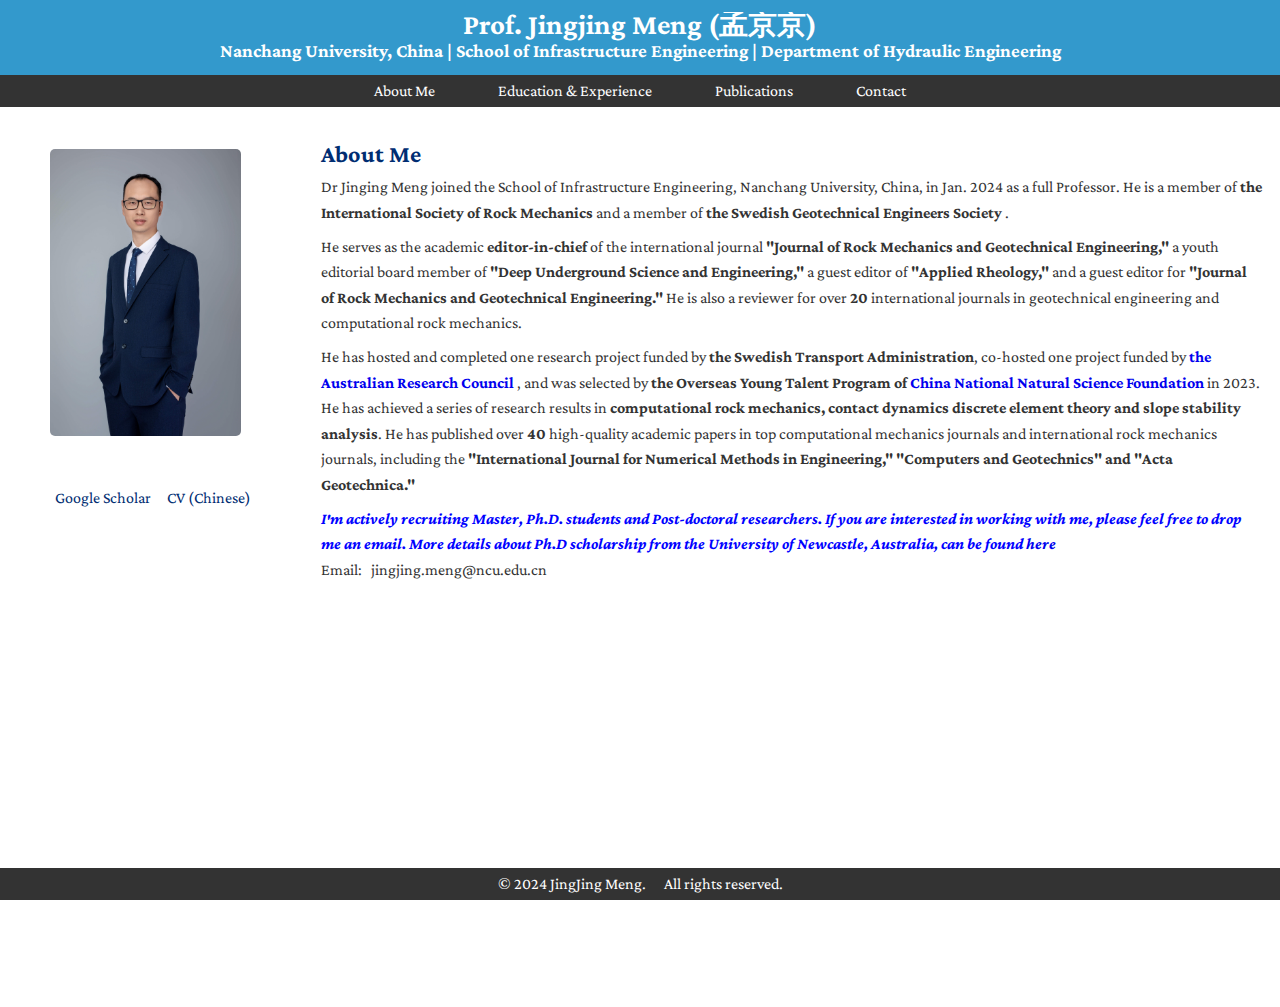
==== pages/aboutme.html @ 9441b680 "feat: add more proper names'<a> links" ====
<!DOCTYPE html>
<html lang="en">
  <head>
    <meta charset="UTF-8" />
    <meta name="viewport" content="width=device-width, initial-scale=1.0" />
    <link rel="stylesheet" href="../styles/porto.css" />
    <title>About Me</title>
  </head>
  <body>
    <header>
      <div class="container">
        <h1>Prof. Jingjing Meng (孟京京)</h1>
        <h3>
          <a
            style="color: white; text-decoration: none"
            href="https://www.ncu.edu.cn/"
            target="_blank"
            >Nanchang University, China</a
          >
          | School of Infrastructure Engineering | Department of Hydraulic
          Engineering
        </h3>
      </div>
    </header>
    <nav>
      <ul>
        <li><a href="./aboutme.html">About Me</a></li>
        <li>
          <a href="./education-work.html">Education & Experience</a>
        </li>
        <li><a href="./publications.html">Publications</a></li>
        <li><a href="./contact.html">Contact</a></li>
      </ul>
    </nav>
    <main class="user-container">
      <div class="avatar-container">
        <div class="image-container">
          <img
            class="avatar"
            src="../data/avarta.jpg"
            alt="Jinging Meng's image"
            width="100%"
            height="auto"
          />
        </div>
        <div class="avatar-links">
          <a
            href="https://scholar.google.com.au/citations?user=XEM8_QkAAAAJ&hl=en"
            target="_blank"
            >Google Scholar</a
          >
          <a href="../data/cv.pdf" target="_blank">CV (Chinese)</a>
        </div>
      </div>

      <div class="user-description">
        <h2>About Me</h2>
        <p>
          Dr Jinging Meng joined the School of Infrastructure Engineering,
          Nanchang University, China, in Jan. 2024 as a full Professor. He is a
          member of
          <strong>the International Society of Rock Mechanics</strong> and a
          member of
          <strong>the Swedish Geotechnical Engineers Society</strong>
          .<br />
        </p>
        <p>
          He serves as the academic <strong>editor-in-chief</strong> of the
          international journal
          <strong>
            "Journal of Rock Mechanics and Geotechnical Engineering,"</strong
          >
          a youth editorial board member of
          <strong> "Deep Underground Science and Engineering,"</strong> a guest
          editor of <strong> "Applied Rheology,"</strong> and a guest editor for
          <strong>
            "Journal of Rock Mechanics and Geotechnical Engineering."</strong
          >
          He is also a reviewer for over <strong>20</strong> international journals in
          geotechnical engineering and computational rock mechanics.
          <br />
        </p>
        <p>
          He has hosted and completed one research project funded by
          <strong>the Swedish Transport Administration</strong>, co-hosted one
          project funded by <strong><a href="https://www.arc.gov.au", target="_blank"> the Australian Research Council<a></strong> ,
          and was selected by
          <strong>
            the Overseas Young Talent Program of
            <a href="https://www.nsfc.gov.cn/" target="_blank"
              >China National Natural Science Foundation</a
            >
          </strong>
          in 2023. He has achieved a series of research results in
          <strong
            >computational rock mechanics, contact dynamics discrete element
            theory and slope stability analysis</strong
          >. He has published over <strong>40</strong> high-quality academic
          papers in top computational mechanics journals and international rock
          mechanics journals, including the
          <strong>
            "International Journal for Numerical Methods in Engineering,"
            "Computers and Geotechnics" and "Acta Geotechnica."</strong
          >
        </p>
        <p style="color: blue">
          <i>
            <strong>
              I'm actively recruiting Master, Ph.D. students and Post-doctoral
              researchers. If you are interested in working with me, please feel
              free to drop me an email. More details about Ph.D scholarship from
              the University of Newcastle, Australia, can be found
              <a href="./contact.html">here</a></strong
            ></i
          >
        </p>
        <a
          style="text-decoration: none; color: #333"
          href="mailto:someone@yoursite.com"
          >Email: &nbsp; jingjing.meng@ncu.edu.cn</a
        >
      </div>
    </main>
    <footer class="footer">
      <p>
        &copy; 2024 JingJing Meng.&nbsp;&nbsp;&nbsp;&nbsp;&nbsp; All rights
        reserved.
      </p>
    </footer>
  </body>
</html>
---- styles/porto.css ----
@import url("https://fonts.googleapis.com/css2?family=Crimson Pro:ital,wght@0,100;0,300;0,400;0,500;0,700;0,900;1,100;1,300;1,400;1,500;1,700;1,900&display=swap");
/* General Styles */
* {
  box-sizing: border-box;
  padding: 0;
  margin: 0;
  text-decoration: none;
}

html {
  font-size: 100%;
}

body {
  font-family: Crimson Pro, sans-serif;
  line-height: 1.6rem;
  min-height: 100vh;
  overflow: hidden;
  color: #333;
}

.container {
  width: 90%;
  margin: auto;
  overflow: hidden;
}

/* Header */
header {
  background: #3399cc;
  color: white;
  padding: 12px 0;
  text-align: center;
}

header h1 {
  margin: 0;
  font-size: 1.8rem;
}

header p {
  margin: 5px 0;
}

/* Navigation */
nav ul {
  background: #333;
  list-style: none;
  padding: 3px;
  /* margin: 0; */
  text-align: center;
  position: sticky;
}

nav ul li {
  display: inline;
  margin: 0 30px;
}

nav ul li a {
  color: white;
  text-decoration: none;
}
nav ul li a:hover {
  font-size: 1.1rem;
  color: #ffcc00;
  transition: all 0.3s;
}

/* Main Content */
main {
  height: calc(80vh - 10px);
  padding: 2px;
  overflow-y: auto;
  /* border: 1px solid #ccc;  */
}

/* section {
  margin-bottom: 20px;
} */

h2 {
  color: #002d72;
}

/******* About Me *********/
.user-container {
  display: grid;
  grid-template-columns: 1fr 3fr;
  /* background-color: green; */
  min-height: 100vh;
  flex: 1;
}
.avatar-container {
  display: flex;
  flex-direction: column;
  position: relative;
  /* background-color: #002d72; */
  text-align: center;
  align-items: center;
  justify-content: center;
}

.avatar {
  position: absolute;
  top: 2.5rem;
  left: 3rem;
  border-radius: 5px;
  max-width: 60%;
}

.avatar-links {
  display: flex;
  position: absolute;
  left: 3.3rem;
  top: 23.5rem;
  /* width: 14.5rem; */
  align-items: center;
  justify-content: center;
  gap: 1rem;
  /* background-color: red; */
}
.avatar-links a {
  text-decoration: none;
  color: #002d72;
  font-size: 1rem;
}
.user-description {
  /* background-color: lightblue; */
  height: 100%;
  text-align: left;
  margin-right: 1rem;
}
.user-description h2 {
  margin-top: 2rem;
}

.user-description p {
  margin-top: 0.5rem;
}

/******* Education and Work Experience *********/
.education-work-experience-picture-container {
  display: grid;
  grid-template-columns: 1fr 1fr;
  justify-items: center;
}
.education-work-experience {
  margin-left: 3rem;
}
.education-work-experience h2 {
  text-align: center;
}

/******* publications *********/
.selected-publications {
  text-align: center;
  margin-top: 1rem;
}
.publications {
  display: flex;
  flex-direction: column;
  justify-content: center;
  align-items: center;
}
.publications a {
  text-decoration: none;
}

/******* contact *********/
.contact-container {
  display: grid;
  grid-template-columns: 1fr 1fr;
  gap: 1.5rem;
  min-height: 100vh;
  margin: 1rem 1rem;
  justify-content: center;
  text-align: left;
}
.contact-container h2 {
  text-align: center;
}

/**** Footer ********/
.footer {
  position: absolute;
  bottom: 0;
  width: 100vw;
  text-align: center;
  padding: 3px;
  background-color: #333333;
  color: white;
}
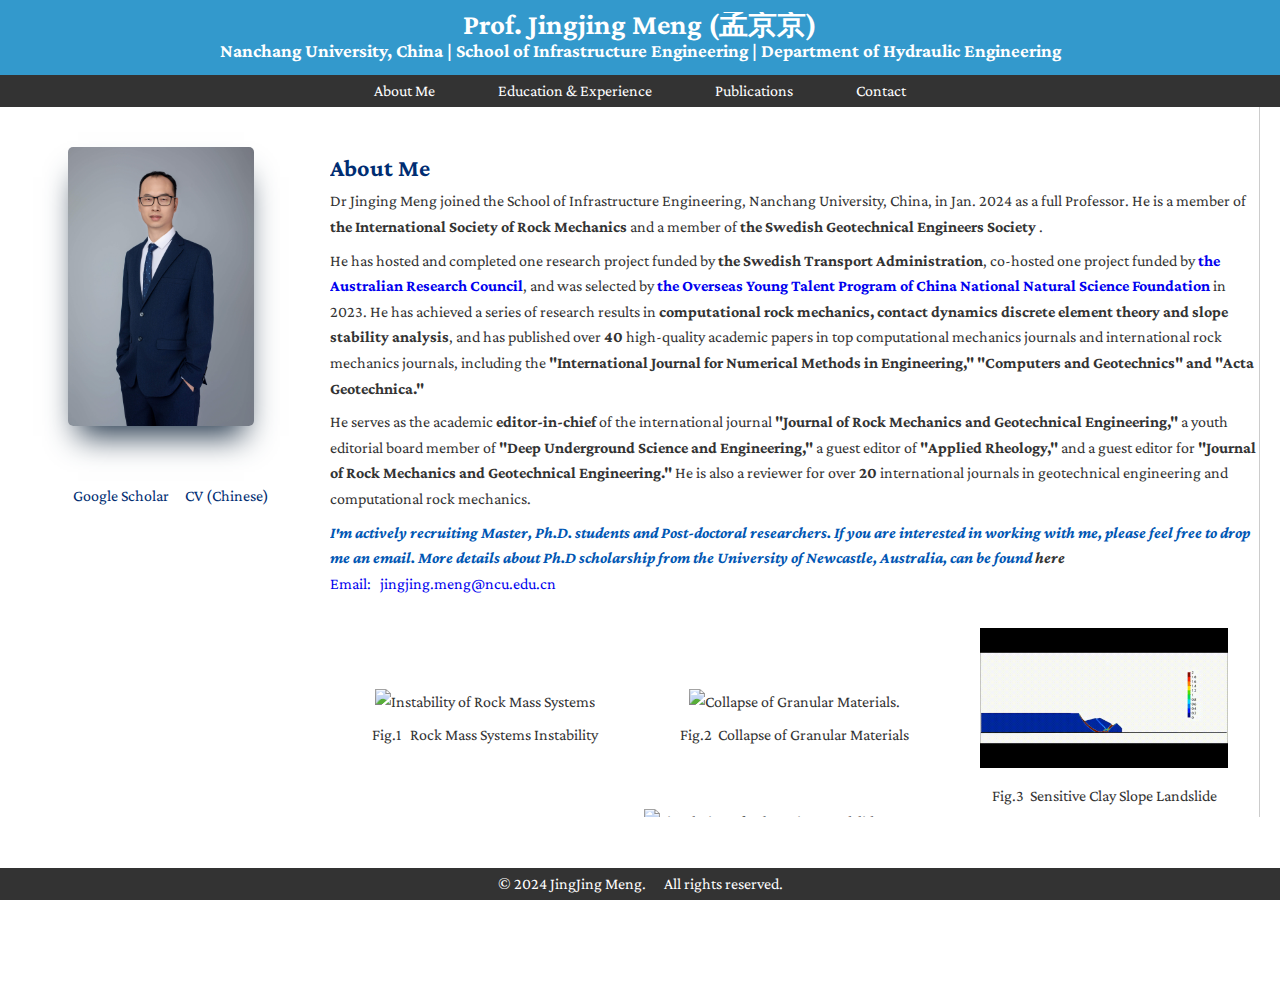
==== commit e0e7be03: "feat: finish static site with all the css config" ====
--- a/pages/aboutme.html
+++ b/pages/aboutme.html
@@ -52,7 +52,6 @@
           <a href="../data/cv.pdf" target="_blank">CV (Chinese)</a>
         </div>
       </div>
-
       <div class="user-description">
         <h2>About Me</h2>
         <p>
@@ -63,6 +62,26 @@
           member of
           <strong>the Swedish Geotechnical Engineers Society</strong>
           .<br />
+        </p>
+        <p>
+          He has hosted and completed one research project funded by
+          <strong>the Swedish Transport Administration</strong>, co-hosted one
+          project funded by <strong><a href="https://www.arc.gov.au", target="_blank"> the Australian Research Council<a></strong>,
+          and was selected by
+            <a href="https://www.nsfc.gov.cn/" target="_blank"
+              > <strong> the Overseas Young Talent Program of China National Natural Science Foundation</strong></a
+            >
+          in 2023. He has achieved a series of research results in
+          <strong
+            >computational rock mechanics, contact dynamics discrete element
+            theory and slope stability analysis</strong
+          >, and has published over <strong>40</strong> high-quality academic
+          papers in top computational mechanics journals and international rock
+          mechanics journals, including the
+          <strong>
+            "International Journal for Numerical Methods in Engineering,"
+            "Computers and Geotechnics" and "Acta Geotechnica."</strong
+          >
         </p>
         <p>
           He serves as the academic <strong>editor-in-chief</strong> of the
@@ -80,30 +99,7 @@
           geotechnical engineering and computational rock mechanics.
           <br />
         </p>
-        <p>
-          He has hosted and completed one research project funded by
-          <strong>the Swedish Transport Administration</strong>, co-hosted one
-          project funded by <strong><a href="https://www.arc.gov.au", target="_blank"> the Australian Research Council<a></strong> ,
-          and was selected by
-          <strong>
-            the Overseas Young Talent Program of
-            <a href="https://www.nsfc.gov.cn/" target="_blank"
-              >China National Natural Science Foundation</a
-            >
-          </strong>
-          in 2023. He has achieved a series of research results in
-          <strong
-            >computational rock mechanics, contact dynamics discrete element
-            theory and slope stability analysis</strong
-          >. He has published over <strong>40</strong> high-quality academic
-          papers in top computational mechanics journals and international rock
-          mechanics journals, including the
-          <strong>
-            "International Journal for Numerical Methods in Engineering,"
-            "Computers and Geotechnics" and "Acta Geotechnica."</strong
-          >
-        </p>
-        <p style="color: blue">
+        <p style="color:#0056b3;">
           <i>
             <strong>
               I'm actively recruiting Master, Ph.D. students and Post-doctoral
@@ -115,11 +111,63 @@
           >
         </p>
         <a
-          style="text-decoration: none; color: #333"
+          style="text-decoration: none;"
           href="mailto:someone@yoursite.com"
           >Email: &nbsp; jingjing.meng@ncu.edu.cn</a
         >
+        <div class="picture">
+          <div class="picture-container">
+            <div >
+              <img
+                width="60%"
+                height="auto"
+                src="../data/image2.gif"
+                alt="Instability of Rock Mass Systems"
+              />
+              <p>Fig.1 &nbsp; Rock Mass Systems Instability </p>
+            </div>
+            <div>
+              <img
+                width="60%"
+                height="auto"
+                src="../data/image4.gif"
+                alt="Collapse of Granular Materials."
+              />
+              <p>Fig.2 &nbsp;Collapse of Granular Materials</p>
+            </div>
+            <div>
+              <img
+                width="80%"
+                height="auto"
+                src="../data/image5.gif"
+                alt="Sensitive Clay Slope Landslide"
+              />
+              <p>Fig.3 &nbsp;Sensitive Clay Slope Landslide</p>
+            </div>
+          </div>
+          <div class="picture-container1">
+          <div>
+            <img
+              width="80%"
+              height="auto"
+              src="../data/image1.gif"
+              alt="Simulation of Submarine Landslide Processes"
+            />
+            <p>Fig.4 &nbsp;Simulation of Submarine Landslide Processes</p>
+          </div>
+          <div>
+            <img
+              width="80%"
+              height="auto"
+              src="../data/image3.png"
+              alt="Interaction of Granular Structures"
+            />
+            <p>Fig.5 &nbsp;Instability of Rock Mass Systems</p>
+          </div>
+        </div>
+        </div>
       </div>
+      
     </main>
     <footer class="footer">
       <p>
--- a/styles/porto.css
+++ b/styles/porto.css
@@ -42,6 +42,10 @@
   margin: 5px 0;
 }
 
+h2 {
+  color: #002d72;
+}
+
 /* Navigation */
 nav ul {
   background: #333;
@@ -69,18 +73,10 @@
 
 /* Main Content */
 main {
-  height: calc(80vh - 10px);
-  padding: 2px;
+  /* height: calc(70vh - 10px); */
+  padding: 0 20px;
   overflow-y: auto;
   /* border: 1px solid #ccc;  */
-}
-
-/* section {
-  margin-bottom: 20px;
-} */
-
-h2 {
-  color: #002d72;
 }
 
 /******* About Me *********/
@@ -89,16 +85,22 @@
   grid-template-columns: 1fr 3fr;
   /* background-color: green; */
   min-height: 100vh;
-  flex: 1;
-}
+}
+
+a:hover {
+  color: #0056b3;
+  text-decoration: none;
+}
+
 .avatar-container {
   display: flex;
   flex-direction: column;
   position: relative;
-  /* background-color: #002d72; */
-  text-align: center;
-  align-items: center;
-  justify-content: center;
+  /* background-color: pink; */
+  text-align: center;
+  align-items: center;
+  justify-content: center;
+  position: sticky;
 }
 
 .avatar {
@@ -107,6 +109,7 @@
   left: 3rem;
   border-radius: 5px;
   max-width: 60%;
+  box-shadow: rgb(38, 57, 77) 0px 20px 30px -10px;
 }
 
 .avatar-links {
@@ -118,7 +121,6 @@
   align-items: center;
   justify-content: center;
   gap: 1rem;
-  /* background-color: red; */
 }
 .avatar-links a {
   text-decoration: none;
@@ -129,7 +131,12 @@
   /* background-color: lightblue; */
   height: 100%;
   text-align: left;
-  margin-right: 1rem;
+  /* margin-right: 1rem; */
+  height: calc(80vh - 10px);
+  overflow-y: auto;
+  border-right: 1px solid #ccc;
+  position: relative;
+  padding: 1rem 0;
 }
 .user-description h2 {
   margin-top: 2rem;
@@ -138,18 +145,40 @@
 .user-description p {
   margin-top: 0.5rem;
 }
-
-/******* Education and Work Experience *********/
-.education-work-experience-picture-container {
+.user-description a:last-child {
+  color: #333;
+}
+.user-description a:last-child:hover {
+  color: #0056b3;
+}
+.picture {
+  margin-top: 2rem;
+}
+.picture-container {
   display: grid;
-  grid-template-columns: 1fr 1fr;
+  grid-template-columns: 1fr 1fr 1fr;
+  align-items: center;
+  justify-content: space-between;
+  text-align: center;
+}
+.picture-container1 {
+  display: grid;
+  grid-template-rows: 1rf 1fr;
+  align-items: center;
+  justify-content: center;
+  text-align: center;
+}
+
+/******* Education and Experience *********/
+.education-experience-container {
+  display: flex;
+  /* grid-template-columns: 1fr 1fr; */
+  flex-direction: column;
   justify-items: center;
-}
-.education-work-experience {
-  margin-left: 3rem;
-}
-.education-work-experience h2 {
-  text-align: center;
+  margin: 2rem 10rem 2rem 10rem;
+}
+.education-experience h2 {
+  text-align: flex-left;
 }
 
 /******* publications *********/
@@ -163,22 +192,71 @@
   justify-content: center;
   align-items: center;
 }
+
 .publications a {
   text-decoration: none;
 }
 
 /******* contact *********/
 .contact-container {
-  display: grid;
-  grid-template-columns: 1fr 1fr;
-  gap: 1.5rem;
-  min-height: 100vh;
-  margin: 1rem 1rem;
-  justify-content: center;
+  display: flex;
+  flex-direction: column;
+  justify-content: center;
+  align-items: center;
   text-align: left;
-}
-.contact-container h2 {
-  text-align: center;
+  min-height: calc(80vh - 8px);
+  overflow-y: auto;
+  border-left: 1px solid #ccc;
+  position: relative;
+}
+
+.contact-info {
+  position: absolute;
+  height: 95%;
+  z-index: 0;
+  margin: 0rem 5rem 2rem 5rem;
+}
+.contact-info p2 {
+  margin: 0;
+}
+.contact-info h2 {
+  text-align: center;
+  margin: 0.3rem 0;
+}
+.contact-info p {
+  margin: 0.3rem 2rem;
+}
+.contact-info ol li {
+  margin: 0.1rem 3rem;
+}
+.contact-info a:nth-last-child(2) {
+  margin: 2rem 2rem;
+}
+.contact-info a:nth-last-child(1) {
+  margin: 2rem 0;
+}
+.contact-info a:nth-last-child(2):hover {
+  color: #0056b3;
+}
+.contact-info a:nth-last-child(1):hover {
+  color: #0056b3;
+}
+.contact-image {
+  display: flex;
+  align-items: center;
+  justify-content: center;
+  position: absolute;
+  height: 28%;
+  width: 40%;
+  bottom: -10rem;
+  right: 9rem;
+  z-index: 10;
+  /* background-color: green; */
+}
+.contact-image img {
+  border-radius: 5px;
+  box-shadow: rgba(0, 0, 0, 0.25) 0px 14px 28px,
+    rgba(0, 0, 0, 0.22) 0px 10px 10px;
 }
 
 /**** Footer ********/
@@ -191,3 +269,13 @@
   background-color: #333333;
   color: white;
 }
+.footer p:hover {
+  color: #ffc600;
+}
+
+@media only screen and (max-width: 60em) {
+  .card-container {
+    display: flex;
+    flex-direction: column;
+  }
+}
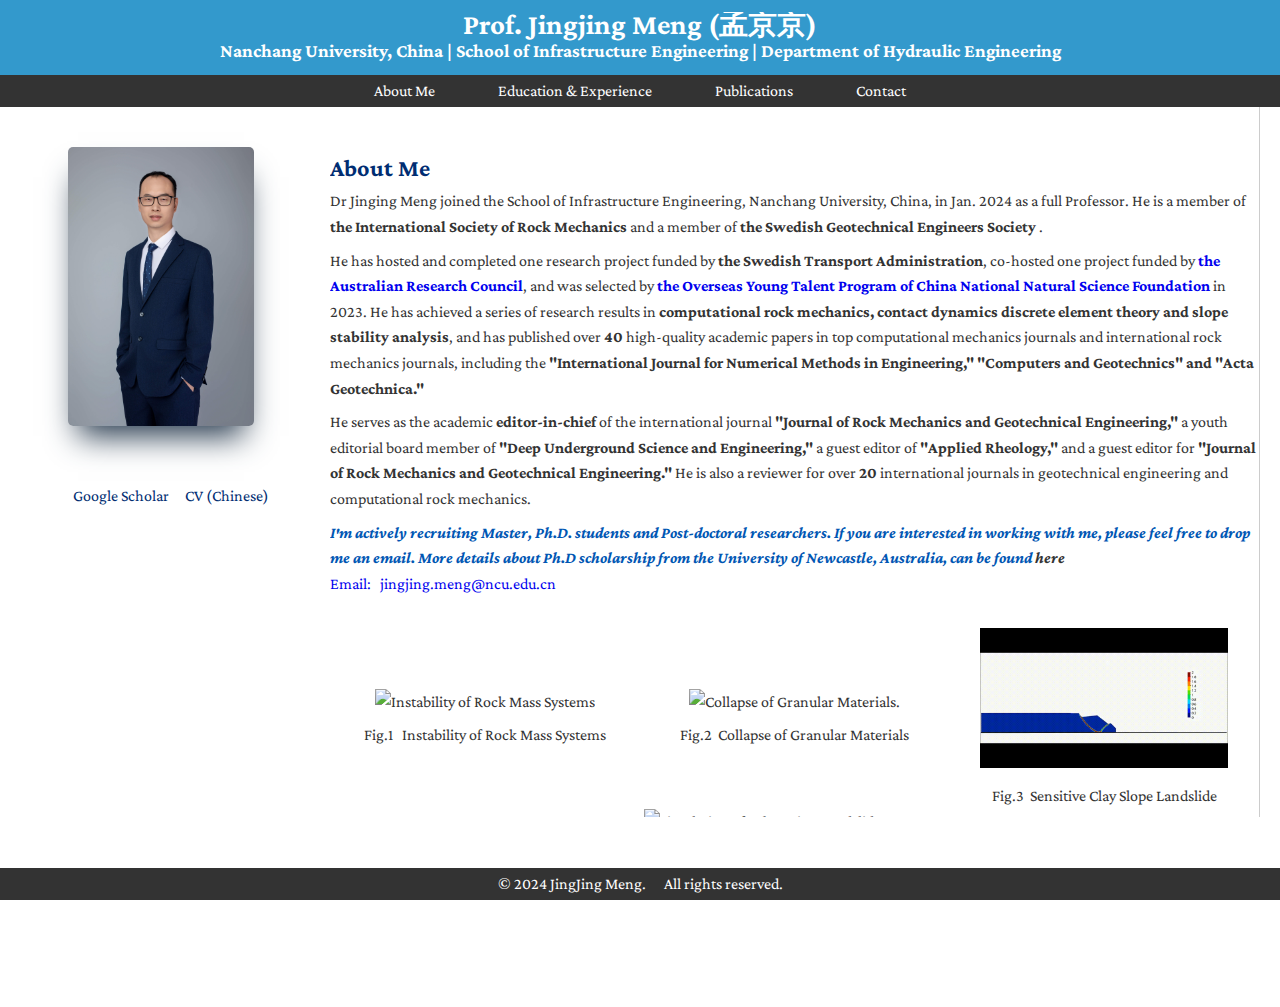
==== commit 6c612dfd: "feat: update index.html" ====
--- a/pages/aboutme.html
+++ b/pages/aboutme.html
@@ -124,7 +124,7 @@
                 src="../data/image2.gif"
                 alt="Instability of Rock Mass Systems"
               />
-              <p>Fig.1 &nbsp; Rock Mass Systems Instability </p>
+              <p>Fig.1 &nbsp; Instability of Rock Mass Systems </p>
             </div>
             <div>
               <img
--- a/styles/porto.css
+++ b/styles/porto.css
@@ -212,7 +212,7 @@
 
 .contact-info {
   position: absolute;
-  height: 95%;
+  height: 90%;
   z-index: 0;
   margin: 0rem 5rem 2rem 5rem;
 }
@@ -248,7 +248,7 @@
   position: absolute;
   height: 28%;
   width: 40%;
-  bottom: -10rem;
+  bottom: -11rem;
   right: 9rem;
   z-index: 10;
   /* background-color: green; */
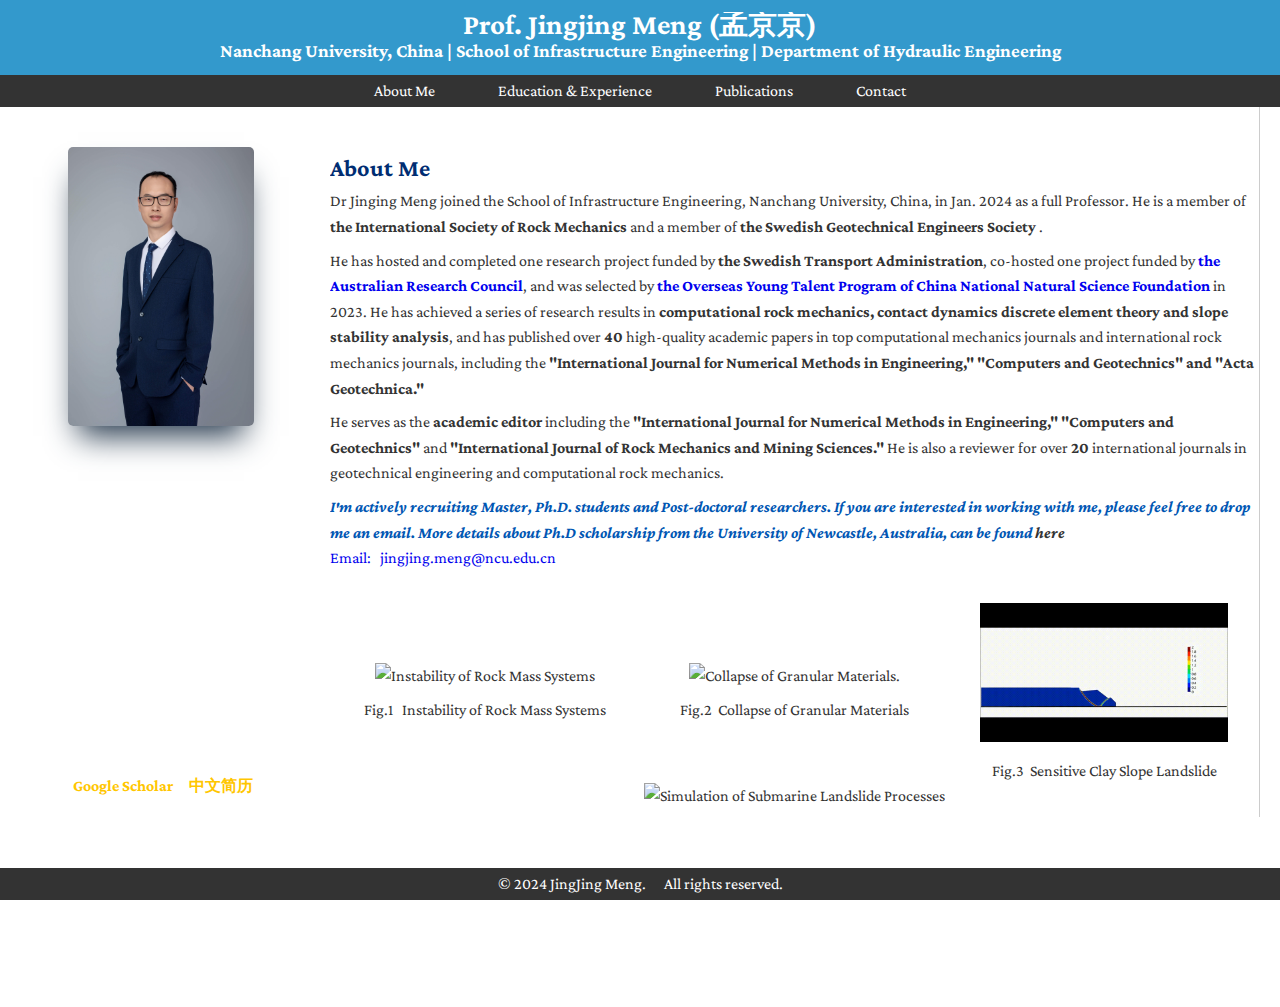
==== commit 4509b557: "feat: change avarta font weight about me text" ====
--- a/pages/aboutme.html
+++ b/pages/aboutme.html
@@ -49,7 +49,7 @@
             target="_blank"
             >Google Scholar</a
           >
-          <a href="../data/cv.pdf" target="_blank">CV (Chinese)</a>
+          <a href="../data/cv.pdf" target="_blank">中文简历</a>
         </div>
       </div>
       <div class="user-description">
@@ -84,17 +84,11 @@
           >
         </p>
         <p>
-          He serves as the academic <strong>editor-in-chief</strong> of the
-          international journal
+          He serves as the <strong>academic editor</strong> including the
           <strong>
-            "Journal of Rock Mechanics and Geotechnical Engineering,"</strong
+            "International Journal for Numerical Methods in Engineering,"</strong
           >
-          a youth editorial board member of
-          <strong> "Deep Underground Science and Engineering,"</strong> a guest
-          editor of <strong> "Applied Rheology,"</strong> and a guest editor for
-          <strong>
-            "Journal of Rock Mechanics and Geotechnical Engineering."</strong
-          >
+          <strong> "Computers and Geotechnics"</strong> and <strong> "International Journal of Rock Mechanics and Mining Sciences."</strong>
           He is also a reviewer for over <strong>20</strong> international journals in
           geotechnical engineering and computational rock mechanics.
           <br />
--- a/styles/porto.css
+++ b/styles/porto.css
@@ -116,7 +116,7 @@
   display: flex;
   position: absolute;
   left: 3.3rem;
-  top: 23.5rem;
+  bottom: 13rem;
   /* width: 14.5rem; */
   align-items: center;
   justify-content: center;
@@ -124,8 +124,9 @@
 }
 .avatar-links a {
   text-decoration: none;
-  color: #002d72;
+  color: #ffc600;
   font-size: 1rem;
+  font-weight: bolder;
 }
 .user-description {
   /* background-color: lightblue; */
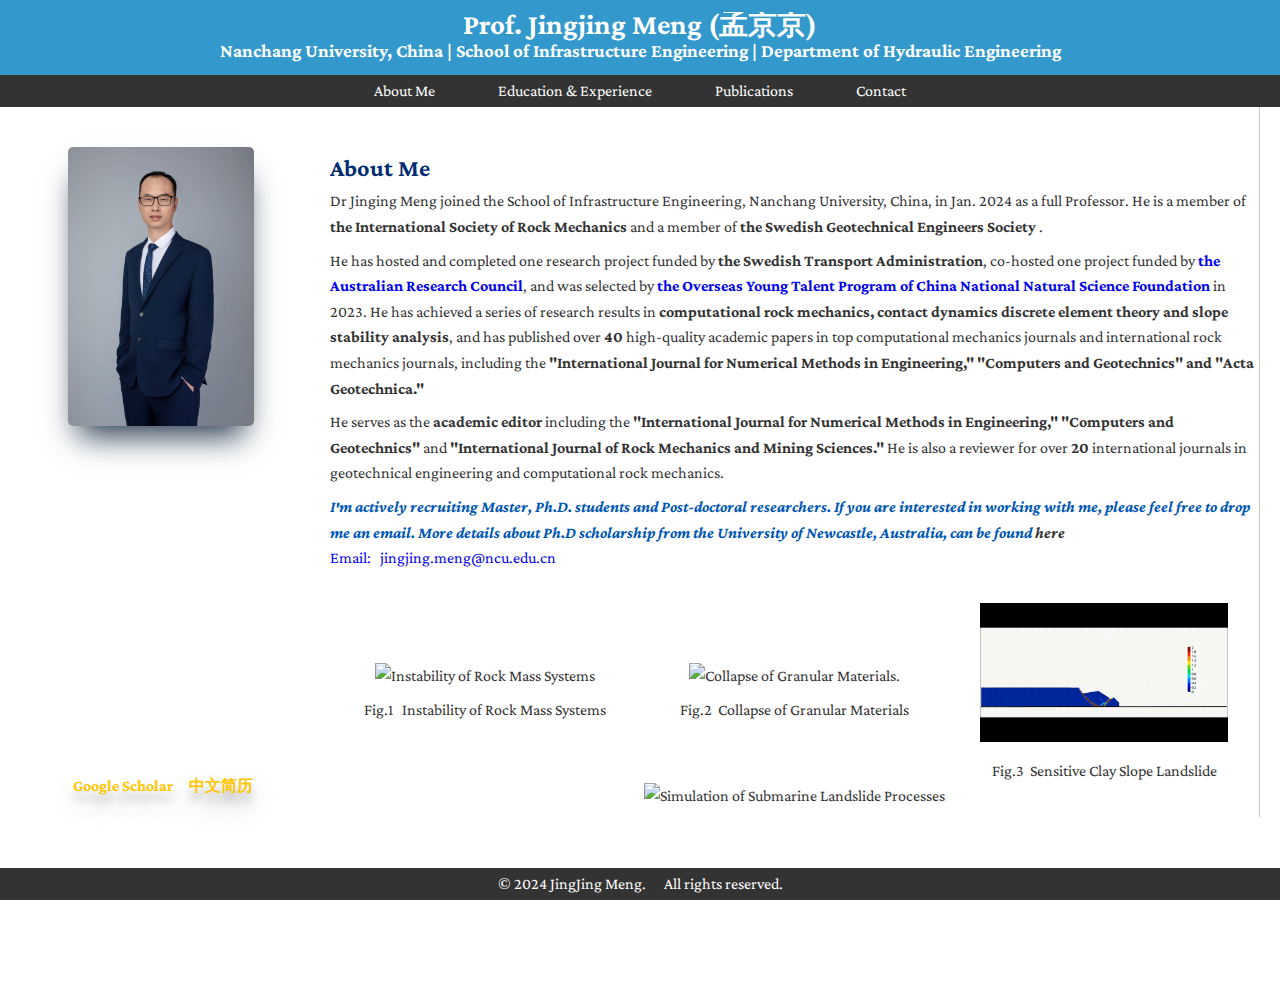
==== commit 731b81f0: "feat:add favicon" ====
--- a/pages/aboutme.html
+++ b/pages/aboutme.html
@@ -4,6 +4,7 @@
     <meta charset="UTF-8" />
     <meta name="viewport" content="width=device-width, initial-scale=1.0" />
     <link rel="stylesheet" href="../styles/porto.css" />
+    <link rel="icon" type="image/png" sizes="20*20" href="../data/favicon.png">
     <title>About Me</title>
   </head>
   <body>
--- a/styles/porto.css
+++ b/styles/porto.css
@@ -66,9 +66,14 @@
   text-decoration: none;
 }
 nav ul li a:hover {
-  font-size: 1.1rem;
+  font-weight: bold;
   color: #ffcc00;
-  transition: all 0.3s;
+  /* color: white; */
+  border: 2px solid white;
+  border-radius: 3px;
+  padding: 3px 3px;
+  box-shadow: 0 0 3px #ffe205, 0 0 7px #ffe205, 0 0 7px #ffe205;
+  transition: all 0.3s ease;
 }
 
 /* Main Content */
@@ -127,6 +132,8 @@
   color: #ffc600;
   font-size: 1rem;
   font-weight: bolder;
+  text-shadow: rgba(0, 0, 0, 0.25) 0px 14px 28px,
+    rgba(0, 0, 0, 0.22) 0px 10px 10px;
 }
 .user-description {
   /* background-color: lightblue; */
@@ -273,10 +280,21 @@
 .footer p:hover {
   color: #ffc600;
 }
-
-@media only screen and (max-width: 60em) {
-  .card-container {
-    display: flex;
-    flex-direction: column;
-  }
-}
+/* widescreen */
+@media only screen and (max-width: 1200px) {
+}
+/* normal  */
+@media only screen and (max-width: 992px) {
+}
+/* tablet  */
+@media only screen and (max-width: 768px) {
+}
+/*smartphone  */
+@media only screen and (max-width: 576px) {
+}
+/* landscape */
+@media (orientation: landscape) {
+}
+
+@media (max-height: 500px) {
+}
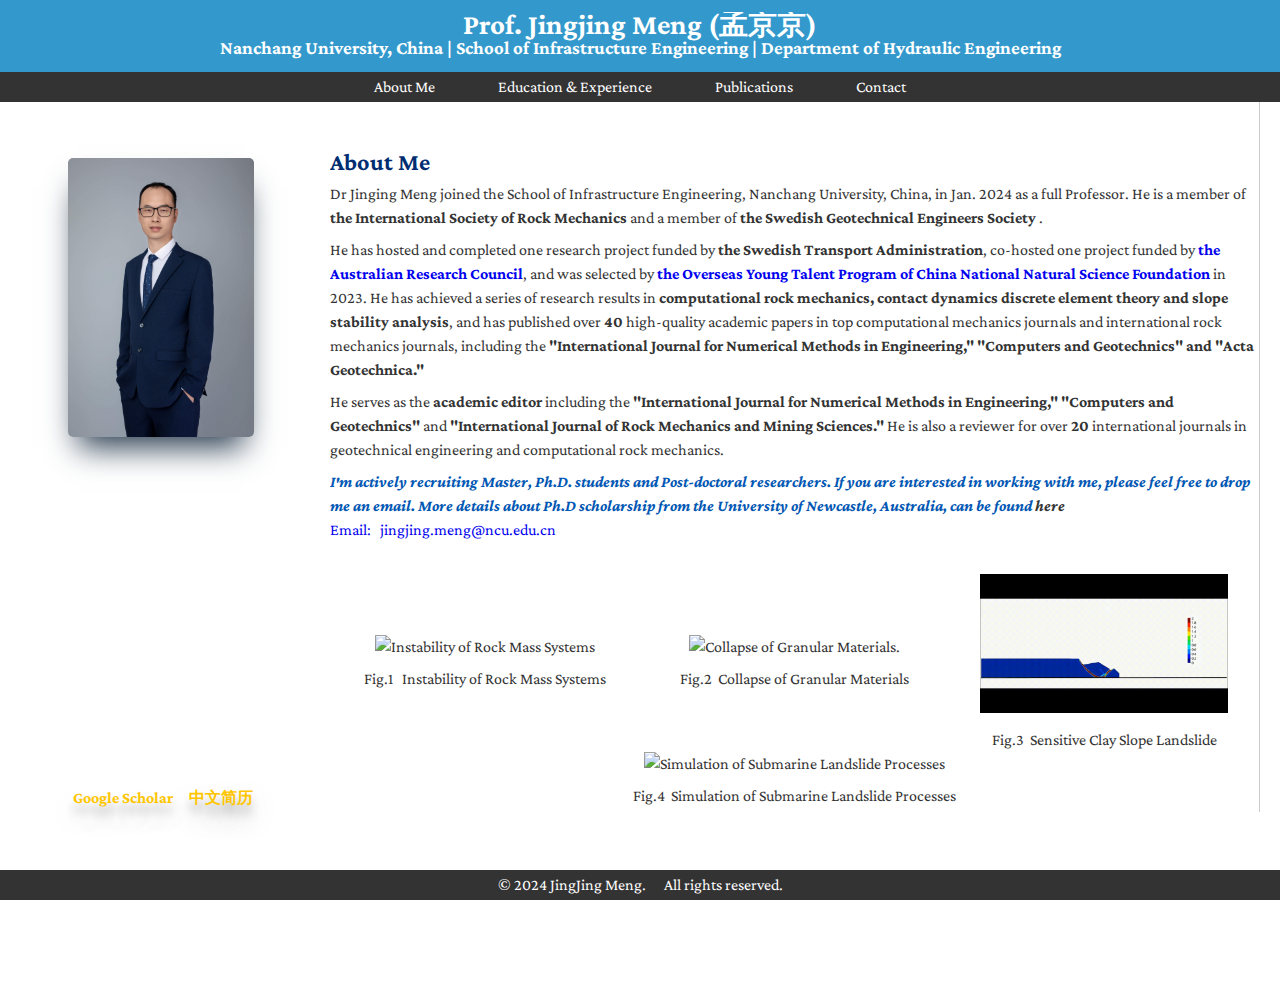
==== commit baccba57: "feat: add reponsive design to five break points" ====
--- a/pages/aboutme.html
+++ b/pages/aboutme.html
@@ -5,6 +5,7 @@
     <meta name="viewport" content="width=device-width, initial-scale=1.0" />
     <link rel="stylesheet" href="../styles/porto.css" />
     <link rel="icon" type="image/png" sizes="20*20" href="../data/favicon.png">
+    <link rel="stylesheet" href="https://cdnjs.cloudflare.com/ajax/libs/font-awesome/4.7.0/css/font-awesome.min.css">
     <title>About Me</title>
   </head>
   <body>
@@ -23,8 +24,9 @@
         </h3>
       </div>
     </header>
-    <nav>
-      <ul>
+    <nav class="navbar-container">
+      <!-- main menu -->
+      <ul class="main-menu">
         <li><a href="./aboutme.html">About Me</a></li>
         <li>
           <a href="./education-work.html">Education & Experience</a>
@@ -33,25 +35,25 @@
         <li><a href="./contact.html">Contact</a></li>
       </ul>
     </nav>
-    <main class="user-container">
-      <div class="avatar-container">
-        <div class="image-container">
+    <main>
+    <div class="user-container">
+      <div class="avatar-container">   
           <img
             class="avatar"
             src="../data/avarta.jpg"
-            alt="Jinging Meng's image"
+            alt="Jingjing Meng's image"
             width="100%"
             height="auto"
           />
-        </div>
-        <div class="avatar-links">
-          <a
-            href="https://scholar.google.com.au/citations?user=XEM8_QkAAAAJ&hl=en"
-            target="_blank"
-            >Google Scholar</a
-          >
-          <a href="../data/cv.pdf" target="_blank">中文简历</a>
-        </div>
+          <div class="avatar-links">
+            <a
+              href="https://scholar.google.com.au/citations?user=XEM8_QkAAAAJ&hl=en"
+              target="_blank"
+              >Google Scholar</a
+            >
+            <a href="../data/cv.pdf" target="_blank">中文简历</a>
+          </div>
+       
       </div>
       <div class="user-description">
         <h2>About Me</h2>
@@ -162,7 +164,7 @@
         </div>
         </div>
       </div>
-      
+    </div>
     </main>
     <footer class="footer">
       <p>
@@ -170,5 +172,6 @@
         reserved.
       </p>
     </footer>
+    <script src="../scripts/scripts.js"></script>
   </body>
 </html>
--- a/styles/porto.css
+++ b/styles/porto.css
@@ -13,10 +13,11 @@
 
 body {
   font-family: Crimson Pro, sans-serif;
-  line-height: 1.6rem;
+  line-height: 1.5rem;
   min-height: 100vh;
   overflow: hidden;
   color: #333;
+  scroll-behavior: smooth;
 }
 
 .container {
@@ -51,7 +52,7 @@
   background: #333;
   list-style: none;
   padding: 3px;
-  /* margin: 0; */
+  margin: 0 auto;
   text-align: center;
   position: sticky;
 }
@@ -67,15 +68,47 @@
 }
 nav ul li a:hover {
   font-weight: bold;
-  color: #ffcc00;
-  /* color: white; */
+  /* color: #ffcc00; */
+  color: white;
   border: 2px solid white;
   border-radius: 3px;
   padding: 3px 3px;
   box-shadow: 0 0 3px #ffe205, 0 0 7px #ffe205, 0 0 7px #ffe205;
   transition: all 0.3s ease;
-}
-
+  cursor: pointer;
+}
+
+/* mobile menu */
+.mobile-menu-items {
+  position: absolute;
+  /* top: 30px; */
+  bottom: 0;
+  left: 0;
+  width: 100%;
+  background-color: rgba(154, 192, 204, 0.5);
+  text-align: center;
+  transition: transform 0.3s ease;
+  transform: translateX(100%);
+}
+.mobile-menu-list {
+  display: flex;
+  flex-direction: column;
+  align-items: center;
+  height: 100%;
+  padding: 300px;
+  gap: 2rem;
+  font-size: 1.2rem;
+}
+.nav .mobile-menu-toggle {
+  cursor: pointer;
+}
+
+.mobile-menu-items.active {
+  transform: translateX(0);
+}
+.nav .mobile-menu {
+  display: none;
+}
 /* Main Content */
 main {
   /* height: calc(70vh - 10px); */
@@ -101,7 +134,7 @@
   display: flex;
   flex-direction: column;
   position: relative;
-  /* background-color: pink; */
+  /*background-color: pink;*/
   text-align: center;
   align-items: center;
   justify-content: center;
@@ -110,7 +143,7 @@
 
 .avatar {
   position: absolute;
-  top: 2.5rem;
+  top: 3.5rem;
   left: 3rem;
   border-radius: 5px;
   max-width: 60%;
@@ -121,12 +154,13 @@
   display: flex;
   position: absolute;
   left: 3.3rem;
-  bottom: 13rem;
-  /* width: 14.5rem; */
+  bottom: 12rem;
   align-items: center;
   justify-content: center;
   gap: 1rem;
-}
+  cursor: pointer;
+}
+
 .avatar-links a {
   text-decoration: none;
   color: #ffc600;
@@ -135,6 +169,7 @@
   text-shadow: rgba(0, 0, 0, 0.25) 0px 14px 28px,
     rgba(0, 0, 0, 0.22) 0px 10px 10px;
 }
+
 .user-description {
   /* background-color: lightblue; */
   height: 100%;
@@ -180,28 +215,33 @@
 /******* Education and Experience *********/
 .education-experience-container {
   display: flex;
-  /* grid-template-columns: 1fr 1fr; */
   flex-direction: column;
-  justify-items: center;
-  margin: 2rem 10rem 2rem 10rem;
-}
-.education-experience h2 {
-  text-align: flex-left;
-}
+  justify-items: left;
+  margin: 1rem 10rem 1rem 10rem;
+  /* position: relative; */
+  overflow-y: auto;
+  height: calc(80vh - 8px);
+}
+/* .education-experience-container h2 {
+  text-align: left;
+} */
 
 /******* publications *********/
-.selected-publications {
-  text-align: center;
+.publications-container {
+  display: flex;
+  flex-direction: column;
+  justify-content: left;
   margin-top: 1rem;
-}
-.publications {
+  align-items: center;
+}
+/* .publications {
   display: flex;
   flex-direction: column;
   justify-content: center;
   align-items: center;
-}
-
-.publications a {
+} */
+
+.publications-container a {
   text-decoration: none;
 }
 
@@ -211,8 +251,9 @@
   flex-direction: column;
   justify-content: center;
   align-items: center;
+  /* height: 100%; */
   text-align: left;
-  min-height: calc(80vh - 8px);
+  height: calc(80vh - 8px);
   overflow-y: auto;
   border-left: 1px solid #ccc;
   position: relative;
@@ -222,11 +263,11 @@
   position: absolute;
   height: 90%;
   z-index: 0;
-  margin: 0rem 5rem 2rem 5rem;
-}
-.contact-info p2 {
-  margin: 0;
-}
+  margin: 0rem 5rem 1rem 5rem;
+}
+/* .contact-info p2 {
+  margin: 0 auto;
+} */
 .contact-info h2 {
   text-align: center;
   margin: 0.3rem 0;
@@ -237,11 +278,11 @@
 .contact-info ol li {
   margin: 0.1rem 3rem;
 }
-.contact-info a:nth-last-child(2) {
+/* .contact-info a:nth-last-child(2) {
   margin: 2rem 2rem;
-}
+} */
 .contact-info a:nth-last-child(1) {
-  margin: 2rem 0;
+  margin: 2rem 2rem;
 }
 .contact-info a:nth-last-child(2):hover {
   color: #0056b3;
@@ -251,27 +292,30 @@
 }
 .contact-image {
   display: flex;
-  align-items: center;
-  justify-content: center;
+  /* grid-template-columns: 1fr 3fr; */
+  align-items: center;
+  justify-content: space-around;
+  text-align: center;
   position: absolute;
-  height: 28%;
-  width: 40%;
+  /* height: 20%;
+  width: 30%;
   bottom: -11rem;
-  right: 9rem;
+  right: 6rem; */
   z-index: 10;
-  /* background-color: green; */
+  /*background-color: green;*/
 }
 .contact-image img {
   border-radius: 5px;
   box-shadow: rgba(0, 0, 0, 0.25) 0px 14px 28px,
     rgba(0, 0, 0, 0.22) 0px 10px 10px;
+  width: 100%;
 }
 
 /**** Footer ********/
 .footer {
   position: absolute;
   bottom: 0;
-  width: 100vw;
+  width: 100%;
   text-align: center;
   padding: 3px;
   background-color: #333333;
@@ -280,18 +324,319 @@
 .footer p:hover {
   color: #ffc600;
 }
+
 /* widescreen */
 @media only screen and (max-width: 1200px) {
-}
+  .avatar-links {
+    display: flex;
+    position: absolute;
+    left: 3rem;
+    bottom: 13rem;
+    align-items: center;
+    justify-content: center;
+    gap: 0.5rem;
+  }
+  .education-experience-container {
+    margin: 0rem 5rem;
+    height: calc(80vh - 10px);
+    overflow-y: auto;
+    justify-content: left;
+    line-height: 1.4rem;
+  }
+
+  .contact-image {
+    display: flex;
+    align-items: center;
+    justify-content: space-around;
+    text-align: center;
+    position: absolute;
+    z-index: 10;
+    /*background-color: green;*/
+  }
+
+  .contact-image img {
+    width: 100%;
+  }
+}
+/* transition */
+@media only screen and (max-width: 1094px) {
+  .avatar-links {
+    display: flex;
+    position: absolute;
+    left: 2.5rem;
+    bottom: 15rem;
+    align-items: center;
+    justify-content: center;
+    gap: 0.5rem;
+  }
+  .education-experience-container {
+    margin: 0rem 5rem;
+    height: calc(80vh - 10px);
+    overflow-y: auto;
+    justify-content: left;
+    line-height: 1.5rem;
+  }
+  .publications-container {
+    height: calc(80vh - 10px);
+    overflow-y: auto;
+    line-height: 1.5rem;
+  }
+
+  .contact-image {
+    display: flex;
+    align-items: center;
+    justify-content: space-around;
+    text-align: center;
+    position: absolute;
+    z-index: 10;
+    /*background-color: green;*/
+  }
+  .contact-image img {
+    width: 90%;
+  }
+}
+
 /* normal  */
 @media only screen and (max-width: 992px) {
-}
+  .avatar-links {
+    display: flex;
+    position: absolute;
+    left: 2.5rem;
+    bottom: 16rem;
+    align-items: center;
+    justify-content: center;
+    gap: 0.5rem;
+  }
+  .avatar-links a {
+    font-size: small;
+  }
+  .education-experience-container {
+    margin: 0rem 3rem;
+    height: calc(80vh - 10px);
+    overflow-y: auto;
+    justify-content: left;
+    line-height: 1.5rem;
+  }
+  .contact-info h2 {
+    text-align: center;
+    margin: 0.3rem auto;
+    font-size: larger;
+  }
+
+  .contact-image {
+    display: flex;
+    align-items: center;
+    justify-content: space-around;
+    text-align: center;
+    position: absolute;
+    z-index: 10;
+    /*background-color: green;*/
+  }
+  .contact-image img {
+    width: 80%;
+  }
+}
+
 /* tablet  */
 @media only screen and (max-width: 768px) {
+  .avatar {
+    position: absolute;
+    top: 2.5rem;
+    left: 2.5rem;
+    border-radius: 5px;
+    max-width: 60%;
+    box-shadow: rgb(38, 57, 77) 0px 20px 30px -10px;
+  }
+
+  .avatar-links {
+    display: flex;
+    flex-direction: column;
+    position: absolute;
+    left: 2.7rem;
+    bottom: 19rem;
+    align-items: center;
+    justify-content: center;
+    gap: 0.5rem;
+  }
+  .avatar-links a {
+    font-size: small;
+  }
+  .education-experience-container {
+    margin: 0rem 3rem;
+    height: calc(80vh - 10px);
+    overflow-y: auto;
+    justify-content: left;
+    line-height: 1.2rem;
+    font-size: 1rem;
+  }
+  .education-experience-container h2 {
+    font-size: larger;
+  }
+  .publications-container {
+    margin: 0rem 1rem;
+    height: calc(80vh - 10px);
+    overflow-y: auto;
+    line-height: 1.3rem;
+    justify-content: left;
+    font-size: 0.9rem;
+  }
+  .publications-container h2 {
+    font-size: larger;
+  }
+
+  .contact-container {
+    text-align: left;
+    min-height: calc(80vh - 8px);
+    overflow-y: auto;
+    border-left: 1px solid #ccc;
+    position: relative;
+  }
+  .contact-info a:nth-last-child(1) {
+    margin: 1rem auto;
+    display: none;
+  }
+  .contact-image {
+    display: grid;
+    grid-template-columns: 1fr 4fr;
+    align-items: center;
+    justify-content: center;
+    /* background-color: green; */
+  }
+  .contact-image img {
+    display: none;
+  }
 }
 /*smartphone  */
 @media only screen and (max-width: 576px) {
-}
+  header {
+    padding: 4px 0;
+  }
+  header h1 {
+    margin: 0;
+    font-size: 1.2rem;
+  }
+  header h3 {
+    font-size: 1rem;
+  }
+
+  nav {
+    background: #333;
+    list-style: none;
+    padding: 3px;
+    margin: 0 auto;
+    text-align: center;
+    position: sticky;
+  }
+
+  nav ul {
+    display: flex;
+    flex-direction: column;
+    font-size: 0.8rem;
+    padding: 0;
+  }
+
+  .user-container {
+    /* min-height: 100vh; */
+    font-size: 0.8rem;
+    display: grid;
+    grid-template-columns: 1fr 3fr;
+  }
+  .avatar-container {
+    display: flex;
+    flex-direction: column;
+    position: relative;
+    /* background-color: pink; */
+    text-align: center;
+    align-items: center;
+    justify-content: center;
+  }
+  .avatar {
+    position: absolute;
+    top: 3.5rem;
+    left: 1rem;
+    border-radius: 5px;
+    max-width: 60%;
+    box-shadow: rgb(38, 57, 77) 0px 20px 30px -10px;
+    height: fit-content;
+  }
+
+  .avatar-links {
+    display: flex;
+    flex-direction: column;
+    position: absolute;
+    left: 0rem;
+    top: 5rem;
+    align-items: center;
+    justify-content: center;
+    cursor: pointer;
+  }
+
+  .avatar-links a {
+    text-decoration: none;
+    color: #ffc600;
+    font-size: 0.8rem;
+    font-weight: bolder;
+    text-shadow: rgba(0, 0, 0, 0.25) 0px 14px 28px,
+      rgba(0, 0, 0, 0.22) 0px 10px 10px;
+  }
+  .picture-container {
+    display: flex;
+    flex-direction: column;
+    align-items: center;
+    justify-content: space-between;
+    text-align: center;
+  }
+  .education-experience-container {
+    display: flex;
+    flex-direction: column;
+    justify-items: left;
+    margin: 1rem 1rem 1rem 1rem;
+    overflow-y: auto;
+    height: calc(80vh - 8px);
+    font-size: 0.8rem;
+  }
+  .publications-container {
+    height: calc(80vh - 10px);
+    overflow-y: auto;
+    line-height: 1.1rem;
+    justify-content: left;
+    font-size: 0.8rem;
+  }
+  .publications-container h2 {
+    font-size: large;
+  }
+  .contact-container {
+    text-align: left;
+    min-height: calc(80vh - 8px);
+    overflow-y: auto;
+    border-left: 1px solid #ccc;
+    /* position: relative; */
+    margin: 0;
+    padding: 0;
+    font-size: 0.8rem;
+  }
+
+  .contact-info h2 {
+    text-align: center;
+    margin: 0.3rem 0;
+  }
+  .contact-info p {
+    margin: 0.3rem 0;
+  }
+  .contact-info ol li {
+    margin: 0.1rem 0;
+  }
+  .contact-info a:nth-last-child(2) {
+    margin: 1rem 0;
+  }
+  .contact-info a:nth-last-child(1) {
+    margin: 1rem 0;
+  }
+  .footer {
+    font-size: 0.8rem;
+  }
+}
+
 /* landscape */
 @media (orientation: landscape) {
 }
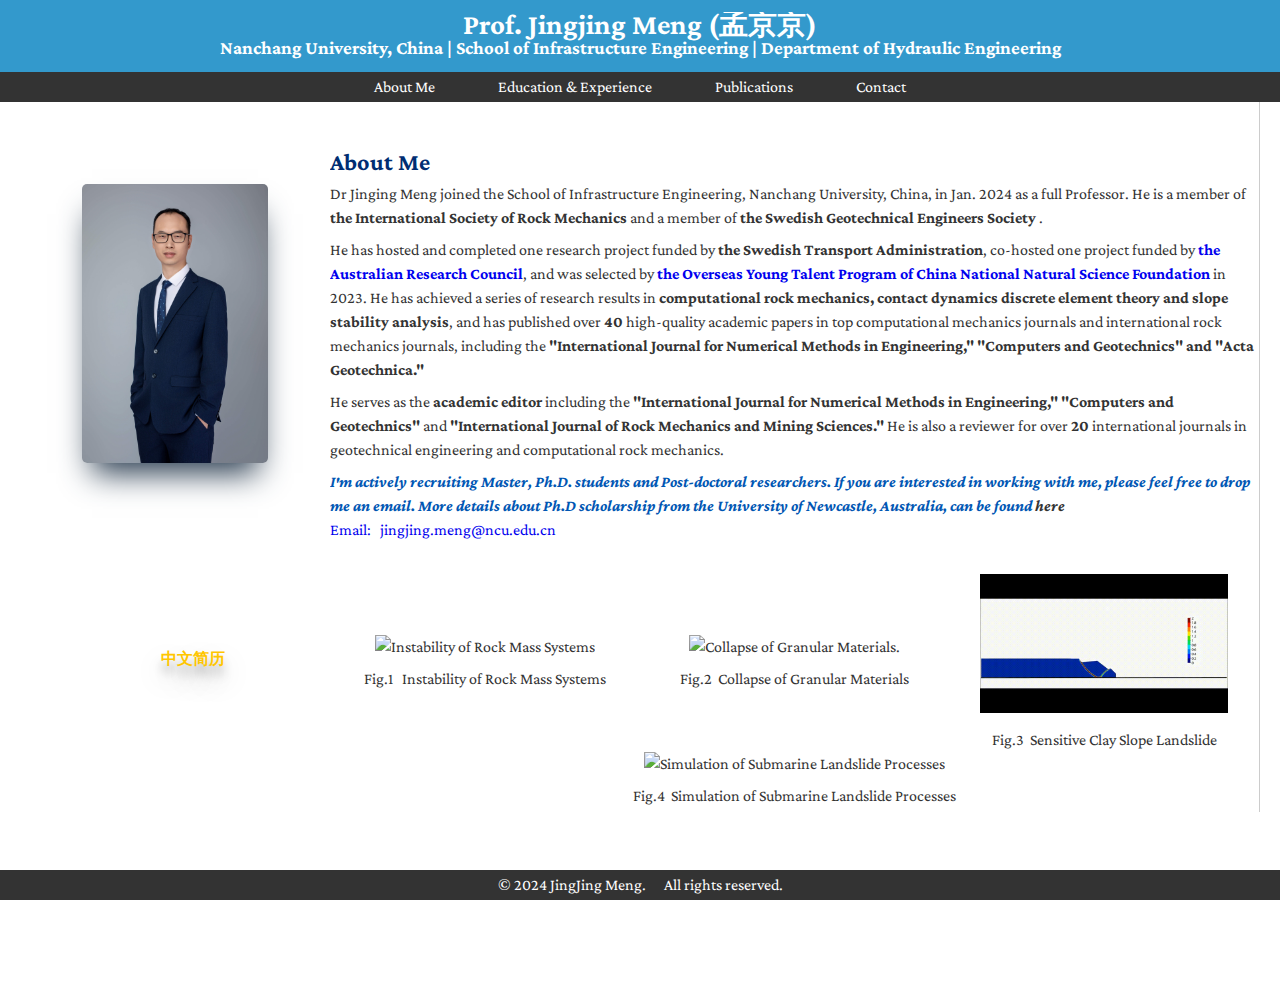
==== commit 4b65302e: "feat: add width to  avarta container" ====
--- a/pages/aboutme.html
+++ b/pages/aboutme.html
@@ -6,6 +6,7 @@
     <link rel="stylesheet" href="../styles/porto.css" />
     <link rel="icon" type="image/png" sizes="20*20" href="../data/favicon.png">
     <link rel="stylesheet" href="https://cdnjs.cloudflare.com/ajax/libs/font-awesome/4.7.0/css/font-awesome.min.css">
+    <link rel="stylesheet" href="https://cdn.jsdelivr.net/gh/jpswalsh/academicons/css/academicons.min.css">
     <title>About Me</title>
   </head>
   <body>
@@ -42,18 +43,17 @@
             class="avatar"
             src="../data/avarta.jpg"
             alt="Jingjing Meng's image"
-            width="100%"
+            width="80%"
             height="auto"
           />
-          <div class="avatar-links">
+          <div class="avatar-links">  
             <a
               href="https://scholar.google.com.au/citations?user=XEM8_QkAAAAJ&hl=en"
               target="_blank"
-              >Google Scholar</a
+              ><i class="ai ai-google-scholar-square ai"></i></a
             >
-            <a href="../data/cv.pdf" target="_blank">中文简历</a>
+            <a href="../data/cv.pdf" target="_blank">中文简历</a>     
           </div>
-       
       </div>
       <div class="user-description">
         <h2>About Me</h2>
--- a/styles/porto.css
+++ b/styles/porto.css
@@ -133,18 +133,22 @@
 .avatar-container {
   display: flex;
   flex-direction: column;
+  /* display: grid;
+  grid-template-rows: 3fr 1fr; */
   position: relative;
-  /*background-color: pink;*/
-  text-align: center;
-  align-items: center;
-  justify-content: center;
-  position: sticky;
+  /* background-color: pink; */
+  text-align: center;
+  align-items: center;
+  height: 65%;
+  width: 100%;
 }
 
 .avatar {
   position: absolute;
-  top: 3.5rem;
-  left: 3rem;
+  top: 14%;
+  left: 20%;
+  max-width: 100%;
+  height: auto;
   border-radius: 5px;
   max-width: 60%;
   box-shadow: rgb(38, 57, 77) 0px 20px 30px -10px;
@@ -153,18 +157,20 @@
 .avatar-links {
   display: flex;
   position: absolute;
-  left: 3.3rem;
-  bottom: 12rem;
+  left: 30%;
+  bottom: 0rem;
   align-items: center;
   justify-content: center;
-  gap: 1rem;
   cursor: pointer;
+  text-decoration: none;
+  font-weight: bold;
 }
 
 .avatar-links a {
   text-decoration: none;
   color: #ffc600;
   font-size: 1rem;
+  padding: 1rem;
   font-weight: bolder;
   text-shadow: rgba(0, 0, 0, 0.25) 0px 14px 28px,
     rgba(0, 0, 0, 0.22) 0px 10px 10px;
@@ -297,6 +303,7 @@
   justify-content: space-around;
   text-align: center;
   position: absolute;
+  margin-left: 2rem;
   /* height: 20%;
   width: 30%;
   bottom: -11rem;
@@ -330,8 +337,8 @@
   .avatar-links {
     display: flex;
     position: absolute;
-    left: 3rem;
-    bottom: 13rem;
+    left: 23%;
+    bottom: 30%;
     align-items: center;
     justify-content: center;
     gap: 0.5rem;
@@ -363,8 +370,8 @@
   .avatar-links {
     display: flex;
     position: absolute;
-    left: 2.5rem;
-    bottom: 15rem;
+    left: 23%;
+    bottom: 30%;
     align-items: center;
     justify-content: center;
     gap: 0.5rem;
@@ -401,8 +408,8 @@
   .avatar-links {
     display: flex;
     position: absolute;
-    left: 2.5rem;
-    bottom: 16rem;
+    left: 23%;
+    bottom: 40%;
     align-items: center;
     justify-content: center;
     gap: 0.5rem;
@@ -441,25 +448,26 @@
 @media only screen and (max-width: 768px) {
   .avatar {
     position: absolute;
-    top: 2.5rem;
-    left: 2.5rem;
+    top: 14%;
+    left: 10%;
     border-radius: 5px;
-    max-width: 60%;
+    max-width: 80%;
     box-shadow: rgb(38, 57, 77) 0px 20px 30px -10px;
   }
 
   .avatar-links {
     display: flex;
-    flex-direction: column;
-    position: absolute;
-    left: 2.7rem;
-    bottom: 19rem;
+    /* flex-direction: column; */
+    position: absolute;
+    left: 20%;
+    bottom: 40%;
     align-items: center;
     justify-content: center;
     gap: 0.5rem;
   }
   .avatar-links a {
     font-size: small;
+    padding: 0.625rem;
   }
   .education-experience-container {
     margin: 0rem 3rem;
@@ -541,19 +549,11 @@
     display: grid;
     grid-template-columns: 1fr 3fr;
   }
-  .avatar-container {
-    display: flex;
-    flex-direction: column;
-    position: relative;
-    /* background-color: pink; */
-    text-align: center;
-    align-items: center;
-    justify-content: center;
-  }
+
   .avatar {
     position: absolute;
-    top: 3.5rem;
-    left: 1rem;
+    top: 14%;
+    left: 20%;
     border-radius: 5px;
     max-width: 60%;
     box-shadow: rgb(38, 57, 77) 0px 20px 30px -10px;
@@ -564,8 +564,8 @@
     display: flex;
     flex-direction: column;
     position: absolute;
-    left: 0rem;
-    top: 5rem;
+    left: 23%;
+    bottom: 50%;
     align-items: center;
     justify-content: center;
     cursor: pointer;
@@ -614,23 +614,25 @@
     margin: 0;
     padding: 0;
     font-size: 0.8rem;
+    line-height: 1.2rem;
   }
 
   .contact-info h2 {
     text-align: center;
-    margin: 0.3rem 0;
+    margin: 0;
+    padding: 0;
   }
   .contact-info p {
-    margin: 0.3rem 0;
+    margin: 0;
+    padding: 0;
   }
   .contact-info ol li {
-    margin: 0.1rem 0;
-  }
-  .contact-info a:nth-last-child(2) {
-    margin: 1rem 0;
+    margin: 0;
+    padding: 0;
   }
   .contact-info a:nth-last-child(1) {
-    margin: 1rem 0;
+    margin: 0;
+    padding: 0;
   }
   .footer {
     font-size: 0.8rem;
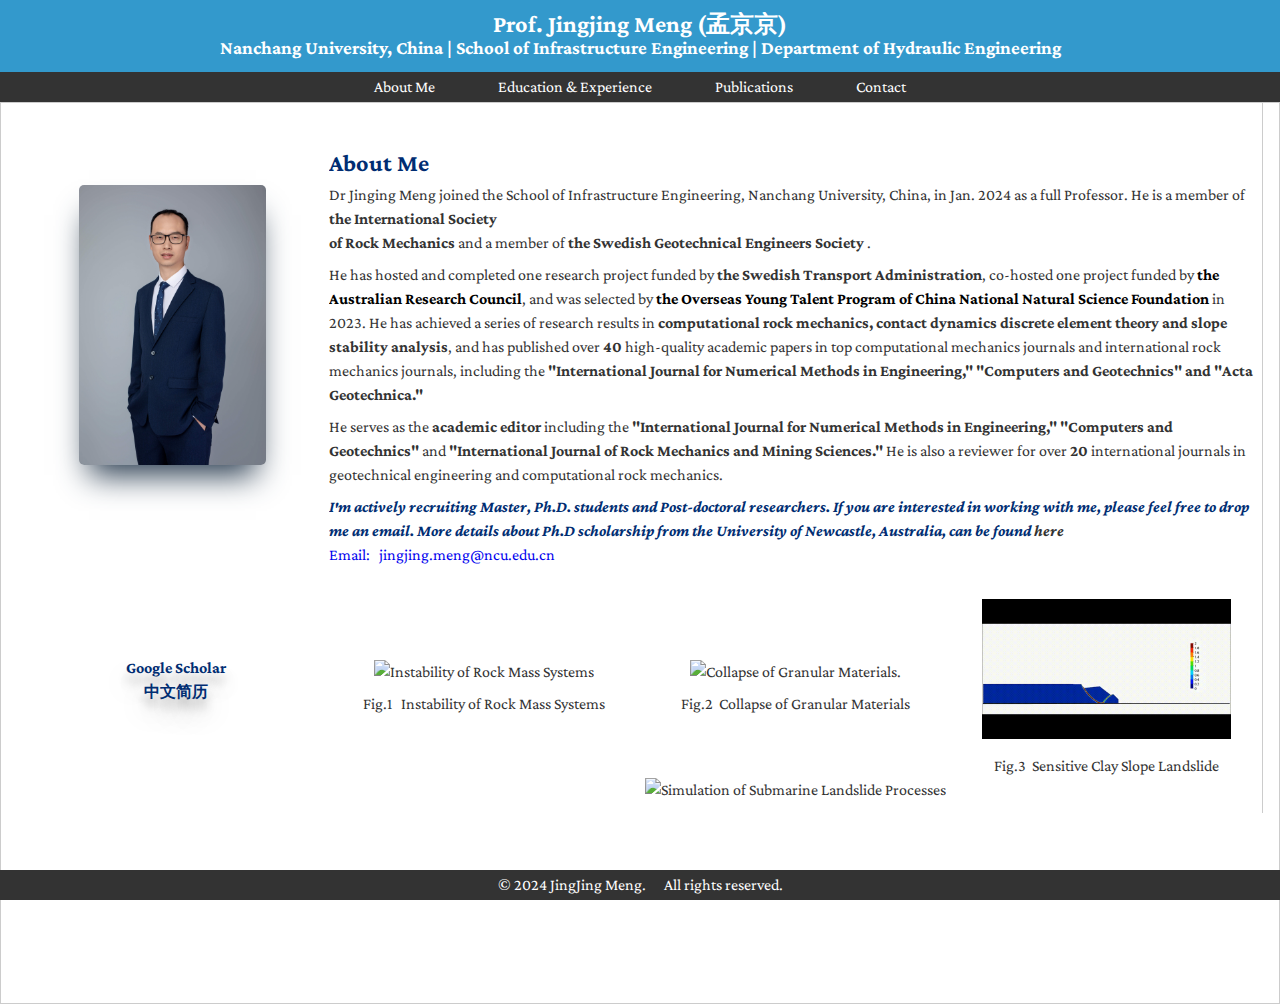
==== commit 38cba599: "feat: use sudoclass:: before to fix smart phone screen phone show problem" ====
--- a/pages/aboutme.html
+++ b/pages/aboutme.html
@@ -49,10 +49,10 @@
           <div class="avatar-links">  
             <a
               href="https://scholar.google.com.au/citations?user=XEM8_QkAAAAJ&hl=en"
-              target="_blank"
-              ><i class="ai ai-google-scholar-square ai"></i></a
+              target="_blank" style="display: block; color:#002d72"
+              >Google Scholar</a
             >
-            <a href="../data/cv.pdf" target="_blank">中文简历</a>     
+            <a href="../data/cv.pdf" target="_blank" style="display: block;color:#002d72">中文简历</a>     
           </div>
       </div>
       <div class="user-description">
@@ -61,7 +61,7 @@
           Dr Jinging Meng joined the School of Infrastructure Engineering,
           Nanchang University, China, in Jan. 2024 as a full Professor. He is a
           member of
-          <strong>the International Society of Rock Mechanics</strong> and a
+          <strong>the International Society <br/> of Rock Mechanics</strong> and a
           member of
           <strong>the Swedish Geotechnical Engineers Society</strong>
           .<br />
@@ -69,9 +69,9 @@
         <p>
           He has hosted and completed one research project funded by
           <strong>the Swedish Transport Administration</strong>, co-hosted one
-          project funded by <strong><a href="https://www.arc.gov.au", target="_blank"> the Australian Research Council<a></strong>,
+          project funded by <strong><a href="https://www.arc.gov.au", target="_blank" style="color:black"> the Australian Research Council<a></strong>,
           and was selected by
-            <a href="https://www.nsfc.gov.cn/" target="_blank"
+            <a href="https://www.nsfc.gov.cn/" target="_blank" style="color:black"
               > <strong> the Overseas Young Talent Program of China National Natural Science Foundation</strong></a
             >
           in 2023. He has achieved a series of research results in
@@ -96,7 +96,7 @@
           geotechnical engineering and computational rock mechanics.
           <br />
         </p>
-        <p style="color:#0056b3;">
+        <p style="color:#002d72;">
           <i>
             <strong>
               I'm actively recruiting Master, Ph.D. students and Post-doctoral
@@ -109,7 +109,7 @@
         </p>
         <a
           style="text-decoration: none;"
-          href="mailto:someone@yoursite.com"
+          href="mailto:someone@yoursite.com" 
           >Email: &nbsp; jingjing.meng@ncu.edu.cn</a
         >
         <div class="picture">
--- a/styles/porto.css
+++ b/styles/porto.css
@@ -36,7 +36,7 @@
 
 header h1 {
   margin: 0;
-  font-size: 1.8rem;
+  font-size: 1.5rem;
 }
 
 header p {
@@ -81,7 +81,6 @@
 /* mobile menu */
 .mobile-menu-items {
   position: absolute;
-  /* top: 30px; */
   bottom: 0;
   left: 0;
   width: 100%;
@@ -109,12 +108,13 @@
 .nav .mobile-menu {
   display: none;
 }
+
 /* Main Content */
 main {
   /* height: calc(70vh - 10px); */
-  padding: 0 20px;
+  padding: 0 1rem;
   overflow-y: auto;
-  /* border: 1px solid #ccc;  */
+  border: 1px solid #ccc;
 }
 
 /******* About Me *********/
@@ -133,8 +133,6 @@
 .avatar-container {
   display: flex;
   flex-direction: column;
-  /* display: grid;
-  grid-template-rows: 3fr 1fr; */
   position: relative;
   /* background-color: pink; */
   text-align: center;
@@ -158,7 +156,7 @@
   display: flex;
   position: absolute;
   left: 30%;
-  bottom: 0rem;
+  bottom: -2rem;
   align-items: center;
   justify-content: center;
   cursor: pointer;
@@ -166,9 +164,11 @@
   font-weight: bold;
 }
 
-.avatar-links a {
+.avatar-links {
+  display: flex;
+  flex-direction: column;
   text-decoration: none;
-  color: #ffc600;
+  color: black;
   font-size: 1rem;
   padding: 1rem;
   font-weight: bolder;
@@ -180,7 +180,6 @@
   /* background-color: lightblue; */
   height: 100%;
   text-align: left;
-  /* margin-right: 1rem; */
   height: calc(80vh - 10px);
   overflow-y: auto;
   border-right: 1px solid #ccc;
@@ -224,13 +223,9 @@
   flex-direction: column;
   justify-items: left;
   margin: 1rem 10rem 1rem 10rem;
-  /* position: relative; */
   overflow-y: auto;
   height: calc(80vh - 8px);
 }
-/* .education-experience-container h2 {
-  text-align: left;
-} */
 
 /******* publications *********/
 .publications-container {
@@ -240,24 +235,17 @@
   margin-top: 1rem;
   align-items: center;
 }
-/* .publications {
+
+.publications-container a {
+  text-decoration: none;
+}
+
+/******* contact *********/
+.contact-container {
   display: flex;
   flex-direction: column;
   justify-content: center;
   align-items: center;
-} */
-
-.publications-container a {
-  text-decoration: none;
-}
-
-/******* contact *********/
-.contact-container {
-  display: flex;
-  flex-direction: column;
-  justify-content: center;
-  align-items: center;
-  /* height: 100%; */
   text-align: left;
   height: calc(80vh - 8px);
   overflow-y: auto;
@@ -284,18 +272,7 @@
 .contact-info ol li {
   margin: 0.1rem 3rem;
 }
-/* .contact-info a:nth-last-child(2) {
-  margin: 2rem 2rem;
-} */
-.contact-info a:nth-last-child(1) {
-  margin: 2rem 2rem;
-}
-.contact-info a:nth-last-child(2):hover {
-  color: #0056b3;
-}
-.contact-info a:nth-last-child(1):hover {
-  color: #0056b3;
-}
+
 .contact-image {
   display: flex;
   /* grid-template-columns: 1fr 3fr; */
@@ -304,6 +281,7 @@
   text-align: center;
   position: absolute;
   margin-left: 2rem;
+  flex-wrap: wrap;
   /* height: 20%;
   width: 30%;
   bottom: -11rem;
@@ -457,10 +435,10 @@
 
   .avatar-links {
     display: flex;
-    /* flex-direction: column; */
-    position: absolute;
-    left: 20%;
-    bottom: 40%;
+    flex-direction: column;
+    position: absolute;
+    left: 13%;
+    bottom: 30%;
     align-items: center;
     justify-content: center;
     gap: 0.5rem;
@@ -514,6 +492,7 @@
     display: none;
   }
 }
+
 /*smartphone  */
 @media only screen and (max-width: 576px) {
   header {
@@ -544,13 +523,30 @@
   }
 
   .user-container {
-    /* min-height: 100vh; */
     font-size: 0.8rem;
-    display: grid;
-    grid-template-columns: 1fr 3fr;
-  }
-
-  .avatar {
+    display: flex;
+    flex-direction: column;
+  }
+
+  .avatar-container img {
+    display: none;
+  }
+  .user-description > h2::before {
+    content: "";
+    display: block;
+    width: 60%;
+    height: 400px;
+    background-image: url(../data/avarta.jpg);
+    background-size: cover;
+    background-repeat: no-repeat;
+    background-position: center;
+    border-radius: 10px;
+    margin-bottom: 1rem;
+    margin-left: 5rem;
+    box-shadow: rgb(38, 57, 77) 0px 20px 30px -10px;
+  }
+
+  /* .avatar {
     position: absolute;
     top: 14%;
     left: 20%;
@@ -558,22 +554,22 @@
     max-width: 60%;
     box-shadow: rgb(38, 57, 77) 0px 20px 30px -10px;
     height: fit-content;
-  }
-
-  .avatar-links {
+  } */
+
+  /* .avatar-links {
     display: flex;
     flex-direction: column;
     position: absolute;
     left: 23%;
-    bottom: 50%;
+    bottom: 40%;
     align-items: center;
     justify-content: center;
     cursor: pointer;
-  }
+  } */
 
   .avatar-links a {
     text-decoration: none;
-    color: #ffc600;
+    color: #002d72;
     font-size: 0.8rem;
     font-weight: bolder;
     text-shadow: rgba(0, 0, 0, 0.25) 0px 14px 28px,
@@ -589,13 +585,15 @@
   .education-experience-container {
     display: flex;
     flex-direction: column;
+    flex-wrap: wrap;
     justify-items: left;
-    margin: 1rem 1rem 1rem 1rem;
+    margin-top: 2rem;
     overflow-y: auto;
     height: calc(80vh - 8px);
     font-size: 0.8rem;
   }
   .publications-container {
+    margin-top: 2rem;
     height: calc(80vh - 10px);
     overflow-y: auto;
     line-height: 1.1rem;
@@ -606,11 +604,12 @@
     font-size: large;
   }
   .contact-container {
+    display: flex;
+    flex-wrap: wrap;
     text-align: left;
     min-height: calc(80vh - 8px);
     overflow-y: auto;
     border-left: 1px solid #ccc;
-    /* position: relative; */
     margin: 0;
     padding: 0;
     font-size: 0.8rem;
@@ -630,10 +629,13 @@
     margin: 0;
     padding: 0;
   }
-  .contact-info a:nth-last-child(1) {
+  .contact-info a:last-child(1) {
     margin: 0;
-    padding: 0;
-  }
+  }
+  .contact-info a:last-child(2) {
+    margin: 0;
+  }
+
   .footer {
     font-size: 0.8rem;
   }
